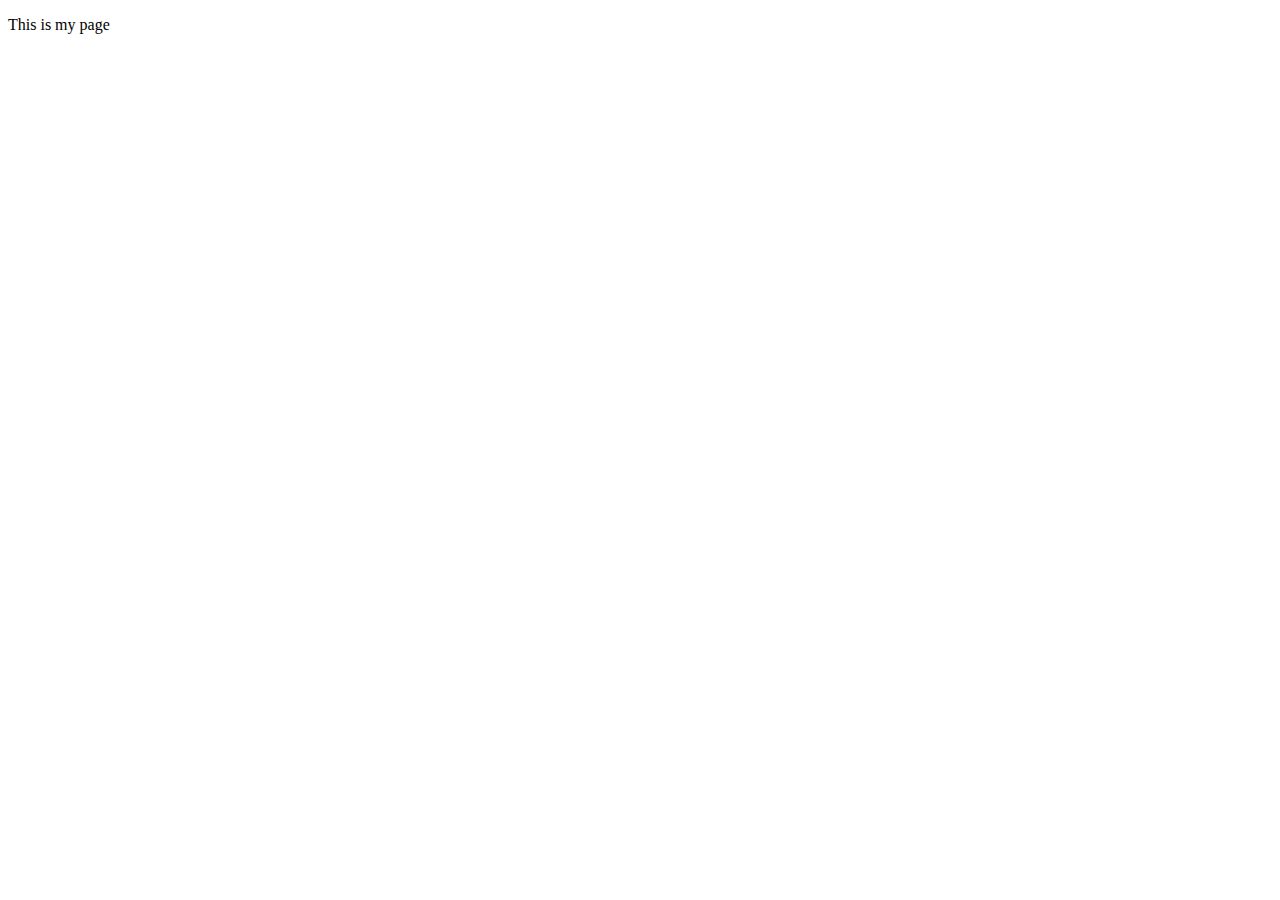
==== intermediate-html-css/others/first-form.html @ 4fec2692 "Create files for form exercises" ====
<!DOCTYPE html>
<html lang="en-US">
  <head>
    <meta charset="utf-8">
    <meta name="viewport" content="width=device-width">
    <title>My test page</title>
  </head>
  <body>
    <p>This is my page</p>
  </body>
</html>
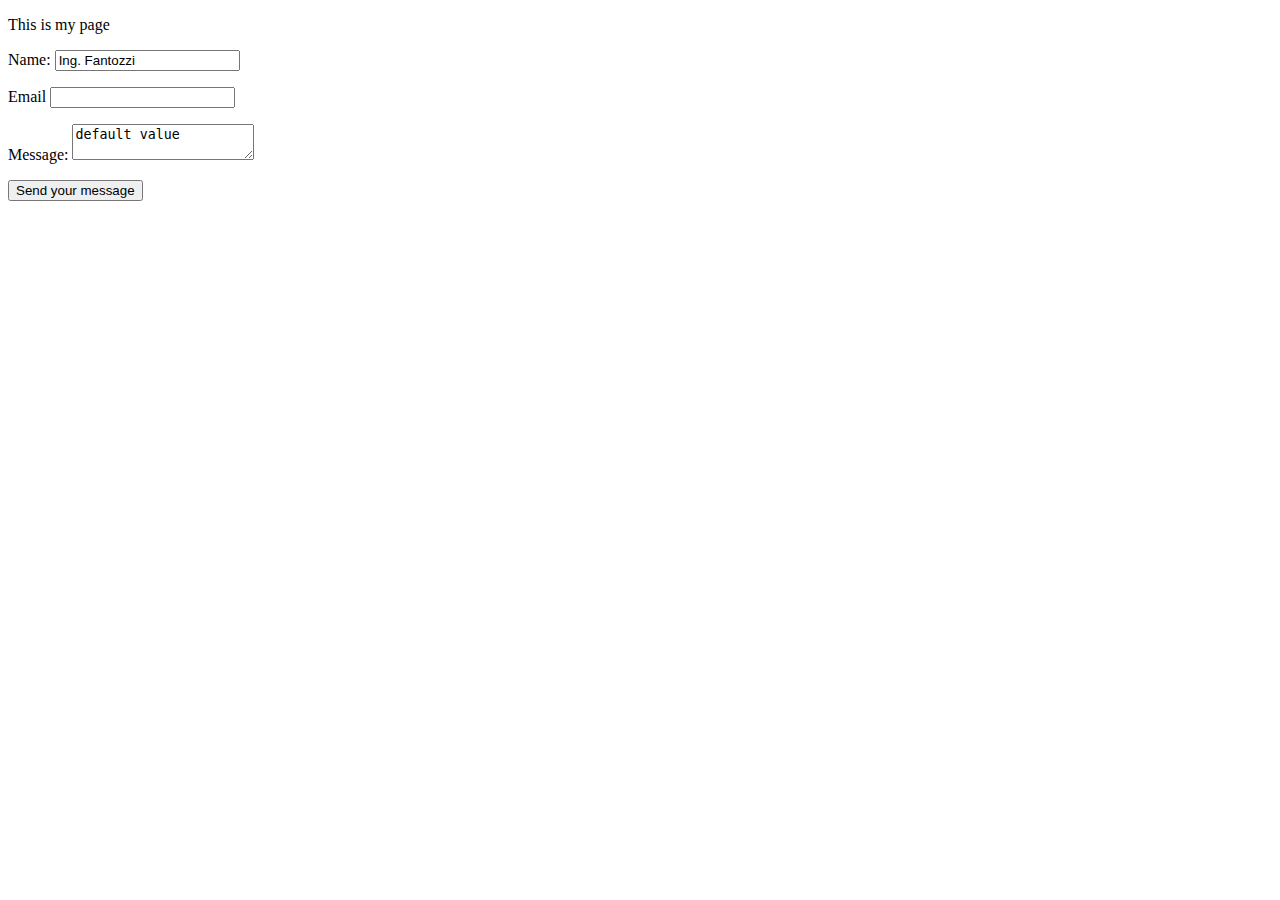
==== commit 98360244: "Create form with html-only" ====
--- a/intermediate-html-css/others/first-form.html
+++ b/intermediate-html-css/others/first-form.html
@@ -7,5 +7,22 @@
   </head>
   <body>
     <p>This is my page</p>
+    <form action = "/my-handling-form-page" method = "post">
+        <p>
+            <label for="name">Name:</label>
+            <input type="text" id="name" name="user_name" value = "Ing. Fantozzi"/>
+        </p>
+        <p>
+            <label for = "email">Email</label>
+            <input type = "email" id = "email" name = "email" />
+        </p>
+        <p>
+            <label for="msg">Message:</label>
+            <textarea id="msg" name="user_message">default value</textarea>
+        </p>
+        <p class="button">
+            <button type="submit">Send your message</button>
+        </p>
+    </form>
   </body>
 </html>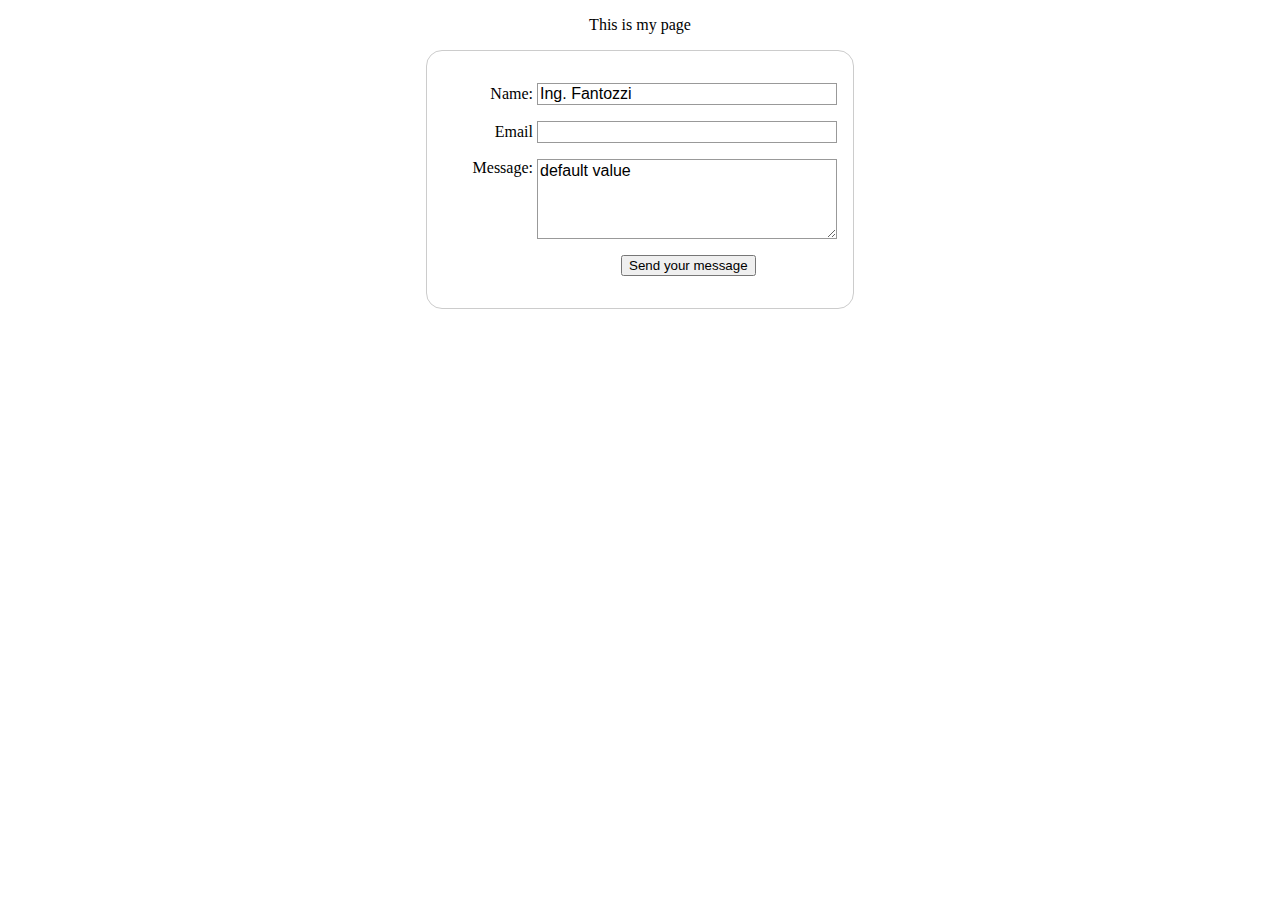
==== commit 9afc622d: "Add styling" ====
--- a/intermediate-html-css/others/first-form.html
+++ b/intermediate-html-css/others/first-form.html
@@ -4,6 +4,7 @@
     <meta charset="utf-8">
     <meta name="viewport" content="width=device-width">
     <title>My test page</title>
+    <link rel = "stylesheet" href = "style.css">
   </head>
   <body>
     <p>This is my page</p>
--- a/intermediate-html-css/others/style.css
+++ b/intermediate-html-css/others/style.css
@@ -0,0 +1,62 @@
+body {
+    /* Center the form on the page */
+    text-align: center;
+  }
+  
+  form {
+    display: inline-block;
+    /* Form outline */
+    padding: 1em;
+    border: 1px solid #ccc;
+    border-radius: 1em;
+  }
+  
+  p + p {
+    margin-top: 1em;
+  }
+  
+  label {
+    /* Uniform size & alignment */
+    display: inline-block;
+    min-width: 90px;
+    text-align: right;
+  }
+  
+  input,
+  textarea {
+    /* To make sure that all text fields have the same font settings
+       By default, text areas have a monospace font */
+    font: 1em sans-serif;
+    /* Uniform text field size */
+    width: 300px;
+    box-sizing: border-box;
+    /* Match form field borders */
+    border: 1px solid #999;
+  }
+  
+  input:focus,
+  textarea:focus {
+    /* Set the outline width and style */
+    outline-style: solid;
+    /* To give a little highlight on active elements */
+    outline-color: #000;
+  }
+  
+  textarea {
+    /* Align multiline text fields with their labels */
+    vertical-align: top;
+    /* Provide space to type some text */
+    height: 5em;
+  }
+  
+  .button {
+    /* Align buttons with the text fields */
+    padding-left: 90px; /* same size as the label elements */
+  }
+  
+  button {
+    /* This extra margin represent roughly the same space as the space
+       between the labels and their text fields */
+    margin-left: 0.5em;
+  }
+  